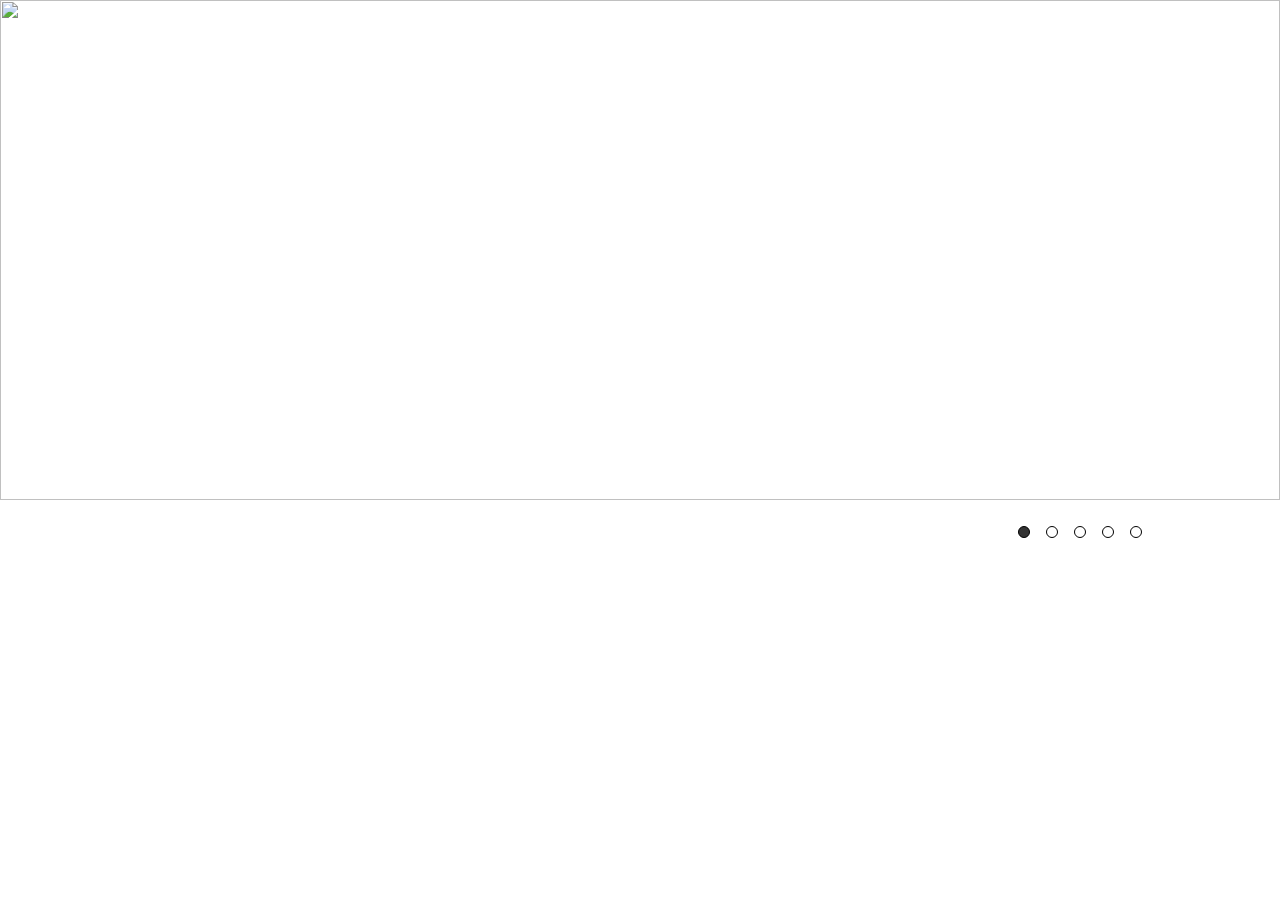
==== index.html @ 2c550b1b "added home page" ====
<!DOCTYPE html>
<html lang="en">
  <head>
    <meta charset="UTF-8" />
    <meta name="viewport" content="width=device-width, initial-scale=1.0" />
    <title>Project</title>
    <link rel="stylesheet" href="style.css" />
  </head>
  <body>
 

    <div class="wrapper">

        <div class="slides-container">
            <div class="slide-image">
                <div id="text1">
                    <h2 class="s1">LUNE+ASTER </h2>
                    <h1 class="s1">Seventh Heaven</h1>
                    <p class="s1">Created in celebration of Lune+Aster's seventh anniversary: A limited-edition lip and eye set featuring $240 worth of everyday essentials for just $98!</p>
                    <a class="s1" href="#">SHOP NOW</a>
                </div>
            
                <img src="//cdn.shopify.com/s/files/1/0283/0185/2747/files/la-lucky-no-7-hp-hero-des_1300x.jpg" alt="" />
            </div>

            <div class="slide-image">
                <div id="text2">
                    <h2 class="s2">IN STORES + ONLINE! </h2>
                    <h1 class="s2">THE MASK EDIT</h1>
                    <p class="s2">From sleep mask to sheet mask, eight targeted facial fixes that address every skin concern</p>
                    <a class="s2" href="#">SHOP NOW</a>
                </div>
                <img src="//cdn.shopify.com/s/files/1/0283/0185/2747/files/hero-des_6d9dd402-6452-49e3-abd5-06fab235403b_1300x.jpg" alt=""/>
            </div>

            <div class="slide-image">
                <div id="text3">
                    <h2 class="s3">IN STORES + ONLINE! </h2>
                    <h1 class="s3">The Fall Makeup Edit</h1>
                    <p class="s3">These seven makeup musts are all you need to create a fresh fall look!</p>
                    <a class="s3" href="#">SHOP NOW</a>
                </div>
                <img src="//cdn.shopify.com/s/files/1/0283/0185/2747/files/fall-makeup-edit-hero-des_1300x.jpg" alt=""/>
            </div>

            <div class="slide-image">
                <div id="text4">
                    
                    <h1 class="s4">Introducing The Maker</h1>
                    <p class="s4">Sensual fragrances inspired by travel fantasies that melt away your inhibitions.</p>
                    <a class="s4" href="#">SHOP NOW</a>
                </div>
                <img src="//cdn.shopify.com/s/files/1/0283/0185/2747/files/Derek_Jonson_-_The-Maker-hp-hero-des-2_1300x.jpg" alt=""/>
            </div>

            <div class="slide-image">
                <div id="text5">
                    <h3 class="s5">ROUTINE REBOOT</h3>
                    <h2 class="s52">THE </h2>
                    <h2 class="s50">"BFFS NIGHT OUT"</h2>
                    <h2 class="s51">ROUTINE </h2>
                    <p class="s5">Finally finding the time to turn up and get down with a group of good friends calls for a <i>lewk.</i>This routine is low effort but high reward--perfect for selfies with the squard</p>
                    <a class="s5" href="#">SHOP NOW</a>
                </div>
                <img src="//cdn.shopify.com/s/files/1/0283/0185/2747/files/hero-des_35241559-d9bf-4847-ad60-246ce1c321c5_1300x.jpg" alt=""/>
            </div>
        </div>

    </div>

    <div class="navigation-dots"></div>

    <!-- <h1 id="t1">NEW ARRIVALS</h1> -->

    <script src="./script/index.js"></script>
  </body>
</html>
---- style.css ----
body {
    margin: 0;
    box-sizing: border-box;
  }
  
  .wrapper {
    width: 100%;
    overflow: hidden;
  }
  
  .slides-container {
    height: 500px;
    transition: 900ms cubic-bezier(0.48, 0.15, 0.18, 1);
    position: relative;
  }
  
  .slide-image {
    height: 100%;
    width: 100%;
    position: absolute;
  }
  
  .slide-image img {
    width: 100%;
    height: 100%;
    object-fit: cover;
  }
  
  
  /* Navigation Dots */
  
  .navigation-dots {
    display: flex;
    height: 32px;
    align-items: center;
    justify-content: right;
    margin: 16px 0;
  }
  
  .single-dot {
    height: 10px;
    width: 10px; 
    border: 1px solid #000;
    border-radius: 50%;
    margin: 0 8px;
    cursor: pointer;
    transition: 400ms;
    position: relative;
    right:130px;
  }
  
  .single-dot.active {
    background: #333;
  }





  /* for slider image and paragraph */


img{
    width:100%;
}
#text1{
    /* border:1px solid white; */
    width:425px;
    height:380px;
    position: absolute;
    top:0px;
    padding:100px 20px 20px 80px;
    cursor: pointer;
}
h2.s1{
    color: #fff;
    font-family: Montserrat Light,sans-serif;
    font-weight: 400;
    cursor: pointer;
}
h1.s1{
    color: #fff;
    letter-spacing: 3px;
    line-height: 10px;
    font-size: 45px;
    font-family: "Product Sans",Arial,Helvetica,sans-serif;  
    cursor: pointer;
}
 p.s1,a.s1{
    color: #fff;
    font-style: normal;
    font-family: "Product Sans",Arial,Helvetica,sans-serif;
    max-width: 25em;
    letter-spacing: 1px;
    font-size: 18px;
    line-height: 4vh;
    cursor: pointer;
}
#text2,#text3{
    /* border:2px solid black; */
    width:533px;
    height:392px;
    position: absolute;
    top:0px;
    padding:80px 88px 20px 80px;
    cursor: pointer;
}
h2.s2{
    color: rgb(78, 167, 78);
    font-family: "Product Sans",Arial,Helvetica,sans-serif;
    font-size: 22px;
    position: relative;
    top:40px;
}
h1.s2{
    color: rgb(27, 148, 27);
    font-size: 66px;  
    font-weight:lighter;           
}
p.s2{
    color: #fff;
    font-family: "Product Sans",Arial,Helvetica,sans-serif;
    font-size: 26px;
    line-height: 32px;
    position: relative;
    bottom:20px;
    font-size: x-large;
}
a.s2{
    color: #fff;
    font-family: "Product Sans",Arial,Helvetica,sans-serif;
    font-size: 18px;
    position: relative;
    bottom:22px;
    font-weight:inherit; 
}

h2.s3{
    color:rgb(17, 17, 49);
    font-family: "Product Sans",Arial,Helvetica,sans-serif;
    font-size: 22px;
    position: relative;
    top:40px;
}
h1.s3{
    color:rgb(11, 11, 45);
    font-family: "Playfair Display", "Didot", "Times New Roman", Times, serif;
    font-size: 60px;  
    font-weight:lighter;          
}
p.s3{
    color: #a6a1a1;
    font-family: "Product Sans",Arial,Helvetica,sans-serif;
    font-size: 26px;
    line-height: 32px;
    position: relative;
    bottom:20px;
    font-weight:lighter;  
}
a.s3{
    color: #565656;
    font-family: "Product Sans",Arial,Helvetica,sans-serif;
    font-size: 18px;
    position: relative;
    bottom:22px;
    font-weight:lighter;  
}

#text4{
    /* border:2px solid white; */
    width:415px;
    height:392px;
    position: absolute;
    top:0px;
    padding:80px 88px 20px 80px;
    cursor: pointer;
}

h1.s4{
    color: #fff;
    font-size: 68px;  
    font-weight:lighter; 
    line-height: 65px;          
}
p.s4{
    color: #fff;
    font-family: "Product Sans",Arial,Helvetica,sans-serif;
    font-size: 22px;
    line-height: 32px;
    position: relative;
    bottom:20px;
}
a.s4{
    color: #fff;
    font-family: "Product Sans",Arial,Helvetica,sans-serif;
    font-size: 18px;
    position: relative;
    bottom:22px;
    font-weight:inherit; 
}




#text5{
    /* border:5px solid white; */
    width:410px;
    height:485px;
    position: absolute;
    top:0px;
    margin-left: 150px;
    cursor: pointer;
}
h2.s50{
    font-family: "Product Sans",Arial,Helvetica,sans-serif;
    font-weight: 550;
    color:rgb(19, 19, 95);
    font-size: 28px;
    text-align: center;
    position: relative;
    top:18px;
}
h2.s52{
    font-family: "Product Sans",Arial,Helvetica,sans-serif;
    font-size: 25px;
    text-align: center;
    color:#7a7777;
    font-weight:lighter; 
    position: relative;
    top:36px;
  
}
h2.s51{
    font-family: "Product Sans",Arial,Helvetica,sans-serif;
    font-size: 25px;
    text-align: center;
    color:#7a7777;
    font-weight:lighter; 
  
}
h3.s5{
    font-family: "Product Sans",Arial,Helvetica,sans-serif;
    font-size: 20px;
    text-align: center;
    color:#7a7777;
    font-weight:lighter;
    position: relative;
    top:42px;
  
}
p.s5{
    text-align: center;
    font-size: 20px;
    color:#7a7777;
    line-height: 30px;

}
a.s5{
    color:rgb(10, 10, 71);
    font-size: 20px;
    position: relative;
    left:150px;
}

h1#t1{
    font-family: "Product Sans",Arial,Helvetica,sans-serif;
    text-align: center;
    color:rgb(23, 23, 111);
    font-weight: lighter;
}
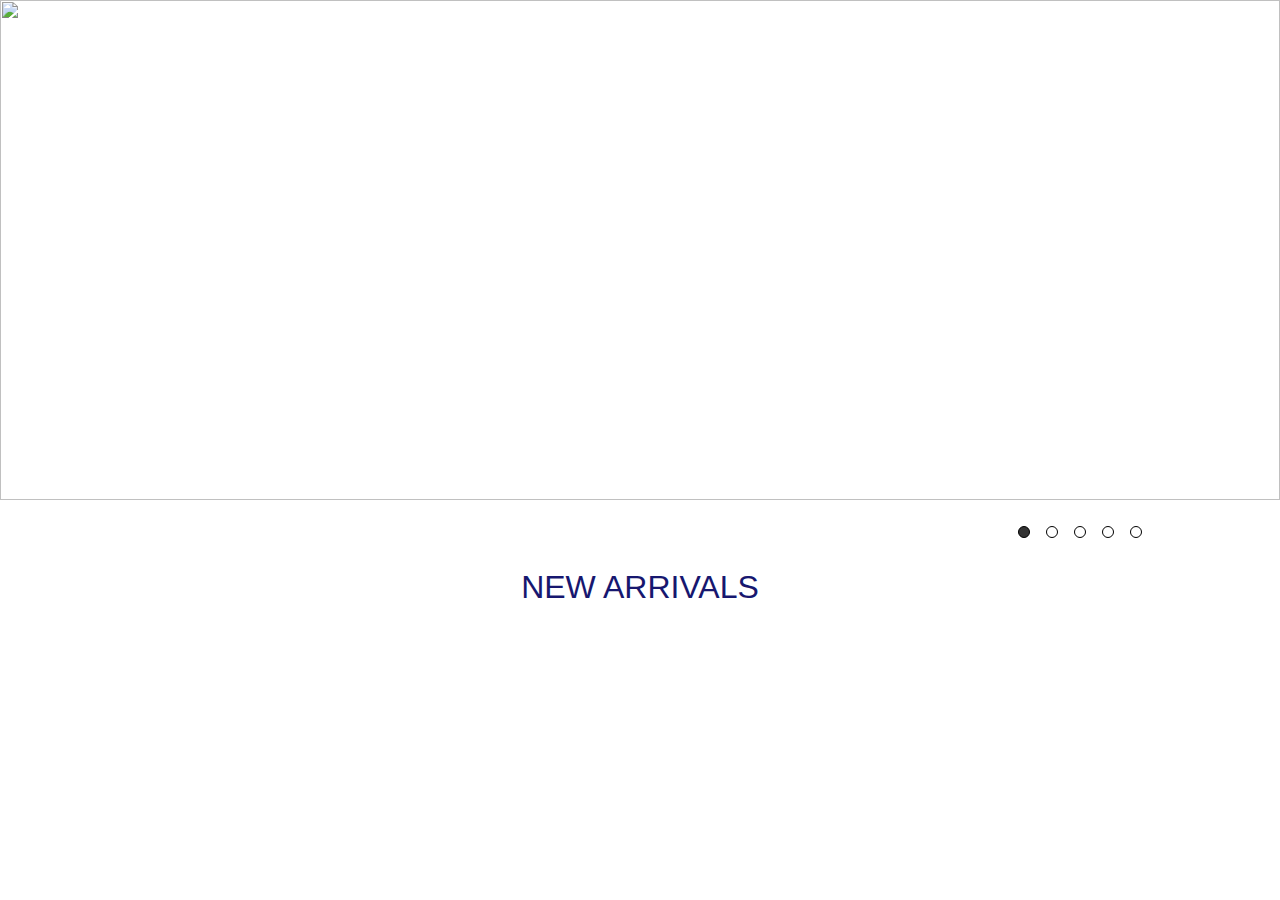
==== commit fb116ec7: "added day-3 task" ====
--- a/index.html
+++ b/index.html
@@ -70,7 +70,7 @@
 
     <div class="navigation-dots"></div>
 
-    <!-- <h1 id="t1">NEW ARRIVALS</h1> -->
+    <h1 id="t1">NEW ARRIVALS</h1>
 
     <script src="./script/index.js"></script>
   </body>
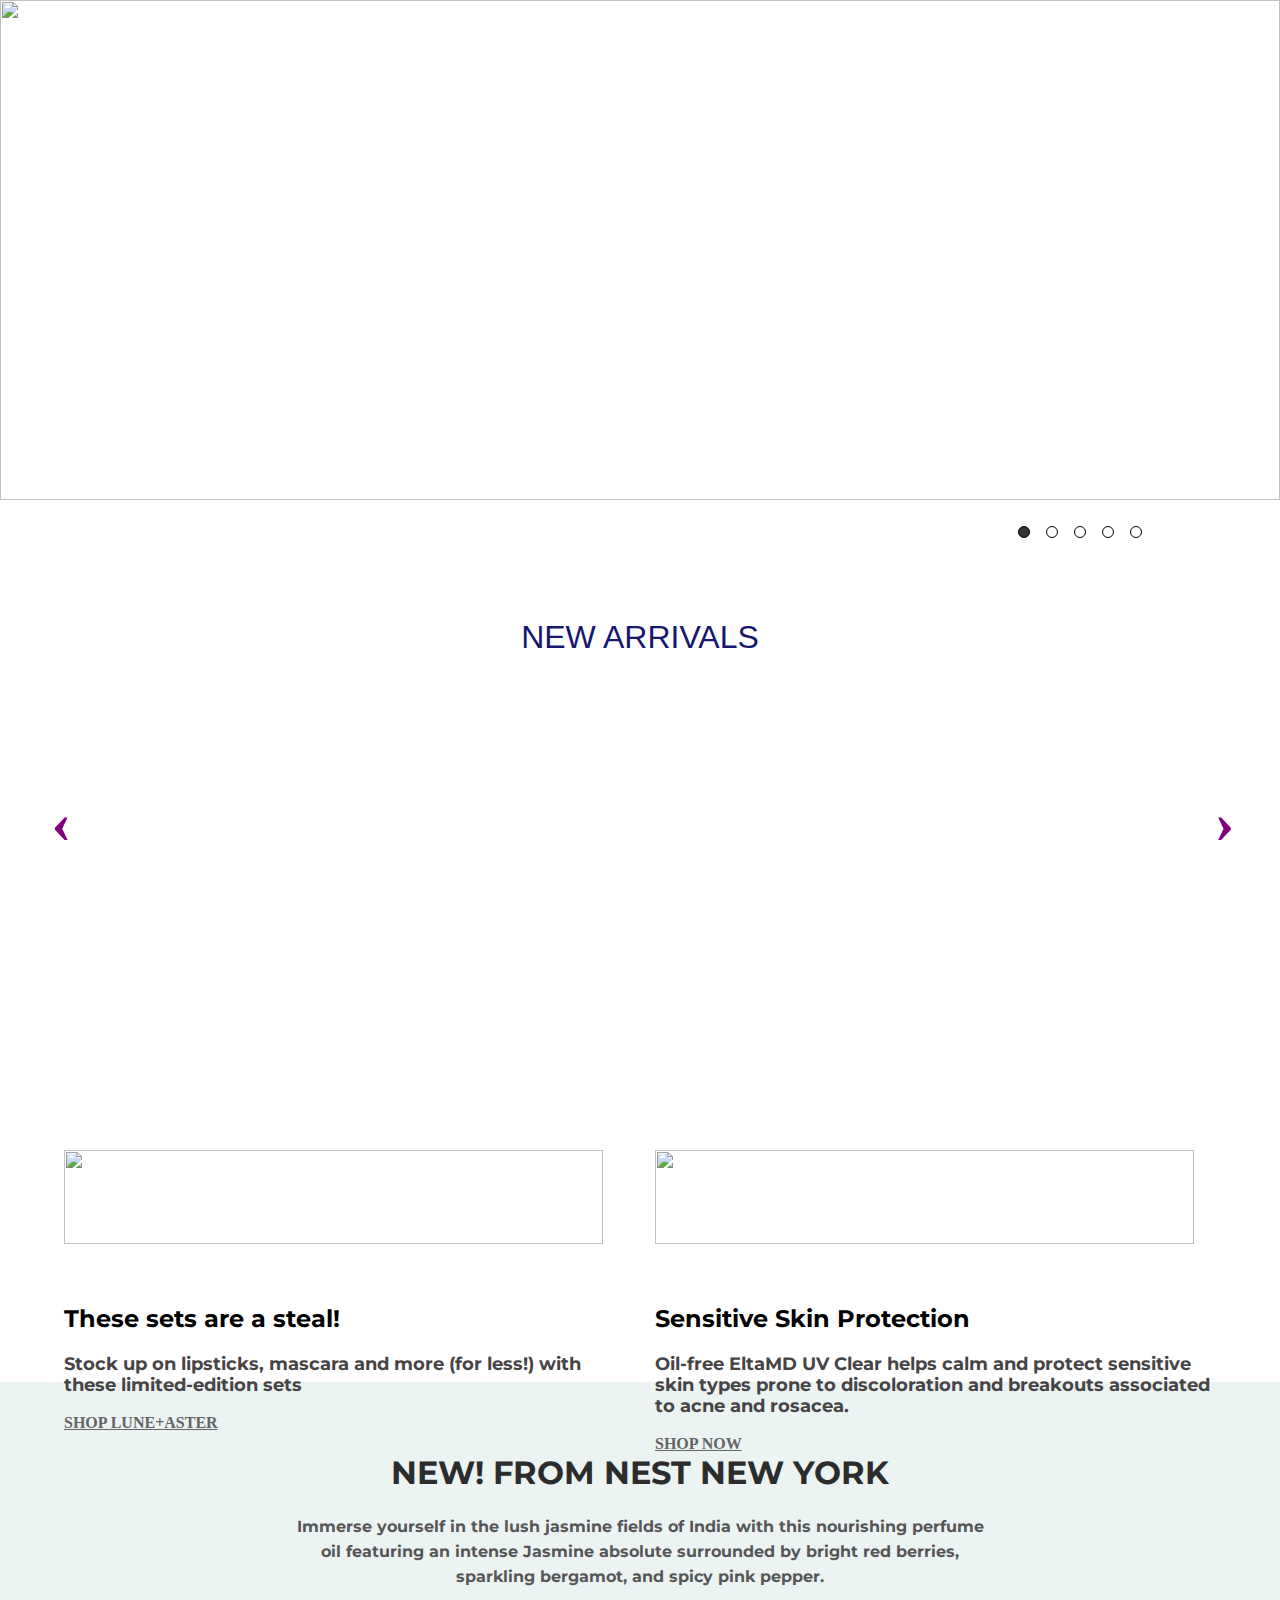
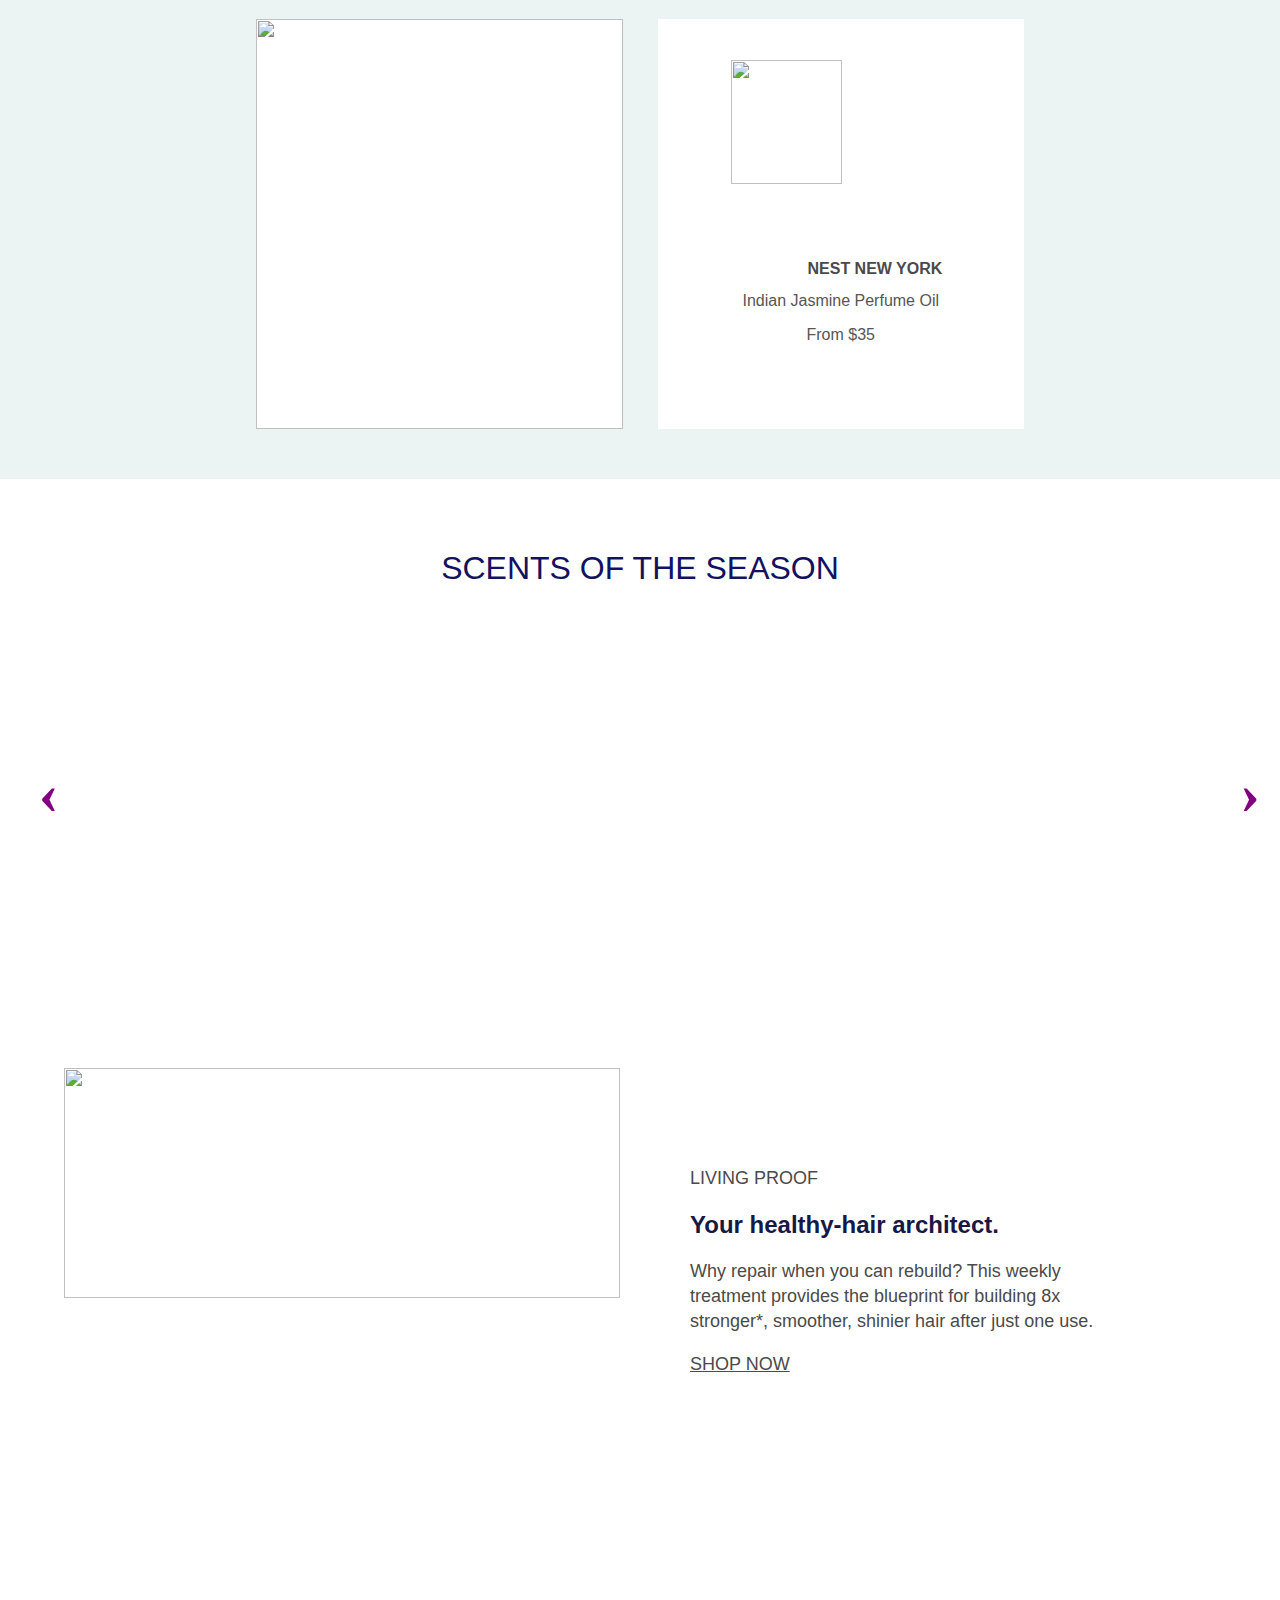
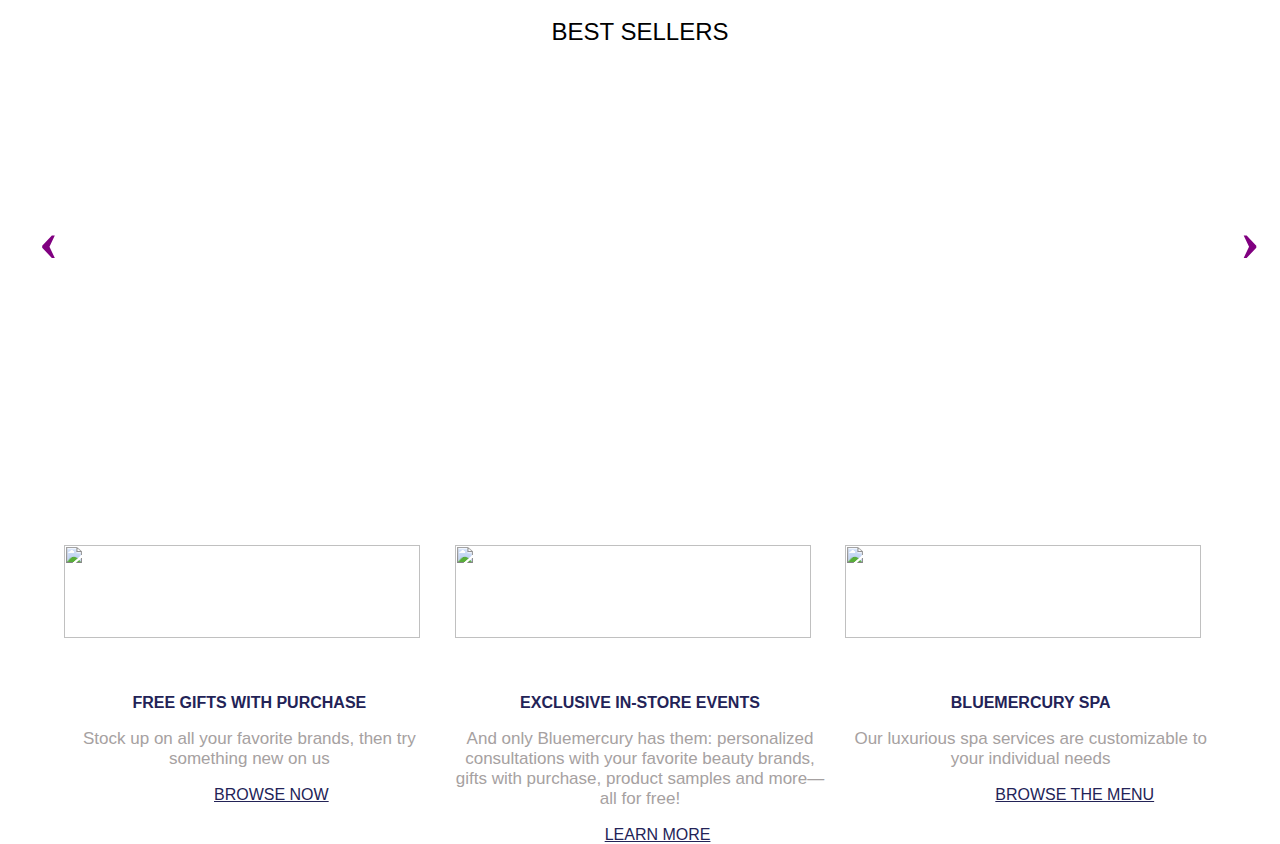
==== commit c6783289: "complete Task" ====
--- a/index.html
+++ b/index.html
@@ -3,8 +3,11 @@
   <head>
     <meta charset="UTF-8" />
     <meta name="viewport" content="width=device-width, initial-scale=1.0" />
-    <title>Project</title>
-    <link rel="stylesheet" href="style.css" />
+    <title>GTCoding</title>
+    <link rel="stylesheet" href="./style/style.css" />
+    <link rel="preconnect" href="https://fonts.googleapis.com">
+<link rel="preconnect" href="https://fonts.gstatic.com" crossorigin>
+<link href="https://fonts.googleapis.com/css2?family=Montserrat:wght@100&display=swap" rel="stylesheet">
   </head>
   <body>
  
@@ -72,6 +75,105 @@
 
     <h1 id="t1">NEW ARRIVALS</h1>
 
+    <div>
+        <span1>&#139;</span1>
+	    <span1>&#155;</span1>
+        <div id="container1"></div>
+    </div>
+    
+    <div id="box3">
+        <div>
+            <img src="//cdn.shopify.com/s/files/1/0283/0185/2747/files/eltamd_SidebySide_1000x625_0e0e002d-9432-494d-af5b-3eee1d07a210_640x.jpg" alt=""/>
+            <h2>These sets are a steal!</h2>
+            <p>Stock up on lipsticks, mascara and more (for less!) with these limited-edition sets</p>
+            <a href="#">SHOP LUNE+ASTER</a>
+        </div>
+        <div>          
+            <img src="//cdn.shopify.com/s/files/1/0283/0185/2747/files/LA_Holiday_SidebySide_1000x625_39833a0d-90bf-469b-891a-d999f340709b_640x.jpg" alt=""/>
+            <h2>Sensitive Skin Protection</h2>
+            <p>Oil-free EltaMD UV Clear helps calm and protect sensitive skin types prone to discoloration and breakouts associated to acne and rosacea.</p>
+            <a href="#">SHOP NOW</a>
+        </div>
+    </div>
+
+    <div id="box40">
+        <div id="box41">
+            <h1>NEW! FROM NEST NEW YORK</h1>
+            <p>Immerse yourself in the lush jasmine fields of India with this nourishing perfume oil featuring an intense Jasmine absolute surrounded by bright red berries, sparkling bergamot, and spicy pink pepper.</p>
+       </div>
+        <div id="box42">
+            
+            <div >
+                <img src="//cdn.shopify.com/s/files/1/0283/0185/2747/files/Nest_Indian_Jasmine_Shop_the_Collection_1200x1200_253904f9-535b-40f7-a1e2-e13a030f7a03_1200x.progressive.jpg" alt=""/>
+            </div>
+            <div>
+                <div id="box421">
+                    <img src="//cdn.shopify.com/s/files/1/0283/0185/2747/products/variant_images-size-30ml-840732118327-1_235x235_crop_center.jpg" alt=""/>
+                    <h4>NEST NEW YORK</h4>
+                    <p>Indian Jasmine Perfume Oil</p>
+                       <p> From $35</p>
+                </div>
+            </div>
+        
+        </div>
+    </div>
+
+
+    <h1 id="box5">SCENTS OF THE SEASON</h1>
+
+    <div>
+        <span2>&#139;</span2>
+	    <span2>&#155;</span2>
+        <div id="container2"></div>
+    </div>
+    
+
+    <div id="box7">
+        <div>
+            <img src="//cdn.shopify.com/s/files/1/0283/0185/2747/files/Living_Proof_800x800_ee635427-39ae-432e-8f2f-5d78bcdd1688.jpg" alt=""/>
+        </div>
+        <div id="box71">
+            <p>LIVING PROOF</p>
+            <h2>Your healthy-hair architect.</h2>
+            <p>Why repair when you can rebuild? This weekly treatment provides the blueprint for building 8x stronger*, smoother, shinier hair after just one use.</p>
+            <a href="#">SHOP NOW</a>
+        </div>
+    </div>
+    
+    <h2 id="box8">BEST SELLERS</h2>
+
+    <div>
+        <span3>&#139;</span3>
+	    <span3>&#155;</span3>
+        <div id="container3"></div>
+    </div>
+    
+    <div id="box9">
+        <div>
+            <img src="https://cdn.shopify.com/s/files/1/0283/0185/2747/files/samples-content_block_705x705.jpg?v=1614296349" alt=""/>
+            <h3>FREE GIFTS WITH PURCHASE</h3>
+            <p>Stock up on all your favorite brands, then try something new on us</p>
+            <a href="#">BROWSE NOW</a>
+        </div>
+        <div>
+            <img src="https://cdn.shopify.com/s/files/1/0283/0185/2747/files/store_events_navigation_705x705.jpg?v=1661983491" alt=""/>
+            <h3>EXCLUSIVE IN-STORE EVENTS</h3>
+            <p>And only Bluemercury has them: personalized consultations with your favorite beauty brands, gifts with purchase, product samples and more—all for free!</p>           
+            <a href="#">LEARN MORE</a>
+        </div>
+        <div>
+            <img src="https://cdn.shopify.com/s/files/1/0283/0185/2747/files/spa_menu_photo_705x705.jpg?v=1628018315" alt=""/>
+            <h3>BLUEMERCURY SPA</h3>
+            <p>Our luxurious spa services are customizable to your individual needs</p>
+            <a href="#">BROWSE THE MENU</a>
+        </div>
+    </div>
     <script src="./script/index.js"></script>
   </body>
-</html>+</html>
+
+
+
+
+
+
--- a/style/style.css
+++ b/style/style.css
@@ -0,0 +1,612 @@
+body {
+    margin: 0;
+    box-sizing: border-box;
+  }
+  
+  .wrapper {
+    width: 100%;
+    overflow: hidden;
+  }
+  
+  .slides-container {
+    height: 500px;
+    transition: 900ms cubic-bezier(0.48, 0.15, 0.18, 1);
+    position: relative;
+  }
+  
+  .slide-image {
+    height: 100%;
+    width: 100%;
+    position: absolute;
+  }
+  
+  .slide-image img {
+    width: 100%;
+    height: 100%;
+    object-fit: cover;
+  }
+  
+  
+  /* Navigation Dots */
+  
+  .navigation-dots {
+    display: flex;
+    height: 32px;
+    align-items: center;
+    justify-content: right;
+    margin: 16px 0;
+  }
+  
+  .single-dot {
+    height: 10px;
+    width: 10px; 
+    border: 1px solid #000;
+    border-radius: 50%;
+    margin: 0 8px;
+    cursor: pointer;
+    transition: 400ms;
+    position: relative;
+    right:130px;
+  }
+  
+  .single-dot.active {
+    background: #333;
+  }
+
+
+  /* for slider image and paragraph */
+
+
+img{
+    width:100%;
+}
+#text1{
+    width:425px;
+    height:380px;
+    position: absolute;
+    top:0px;
+    padding:100px 20px 20px 80px;
+    cursor: pointer;
+}
+h2.s1{
+    color: #fff;
+    font-family: Montserrat Light,sans-serif;
+    font-weight: 400;
+    cursor: pointer;
+}
+h1.s1{
+    color: #fff;
+    letter-spacing: 3px;
+    line-height: 10px;
+    font-size: 45px;
+    font-family: "Product Sans",Arial,Helvetica,sans-serif;  
+    cursor: pointer;
+}
+ p.s1,a.s1{
+    color: #fff;
+    font-style: normal;
+    font-family: "Product Sans",Arial,Helvetica,sans-serif;
+    max-width: 25em;
+    letter-spacing: 1px;
+    font-size: 18px;
+    line-height: 4vh;
+    cursor: pointer;
+}
+#text2,#text3{
+    width:533px;
+    height:392px;
+    position: absolute;
+    top:0px;
+    padding:80px 88px 20px 80px;
+    cursor: pointer;
+}
+h2.s2{
+    color: rgb(78, 167, 78);
+    font-family: "Product Sans",Arial,Helvetica,sans-serif;
+    font-size: 22px;
+    position: relative;
+    top:40px;
+}
+h1.s2{
+    color: rgb(27, 148, 27);
+    font-size: 66px;  
+    font-weight:lighter;           
+}
+p.s2{
+    color: #fff;
+    font-family: "Product Sans",Arial,Helvetica,sans-serif;
+    font-size: 26px;
+    line-height: 32px;
+    position: relative;
+    bottom:20px;
+    font-size: x-large;
+}
+a.s2{
+    color: #fff;
+    font-family: "Product Sans",Arial,Helvetica,sans-serif;
+    font-size: 18px;
+    position: relative;
+    bottom:22px;
+    font-weight:inherit; 
+}
+
+h2.s3{
+    color:rgb(17, 17, 49);
+    font-family: "Product Sans",Arial,Helvetica,sans-serif;
+    font-size: 22px;
+    position: relative;
+    top:40px;
+}
+h1.s3{
+    color:rgb(11, 11, 45);
+    font-family: "Playfair Display", "Didot", "Times New Roman", Times, serif;
+    font-size: 60px;  
+    font-weight:lighter;          
+}
+p.s3{
+    color: #a6a1a1;
+    font-family: "Product Sans",Arial,Helvetica,sans-serif;
+    font-size: 26px;
+    line-height: 32px;
+    position: relative;
+    bottom:20px;
+    font-weight:lighter;  
+}
+a.s3{
+    color: #565656;
+    font-family: "Product Sans",Arial,Helvetica,sans-serif;
+    font-size: 18px;
+    position: relative;
+    bottom:22px;
+    font-weight:lighter;  
+}
+
+#text4{
+    width:415px;
+    height:392px;
+    position: absolute;
+    top:0px;
+    padding:80px 88px 20px 80px;
+    cursor: pointer;
+}
+
+h1.s4{
+    color: #fff;
+    font-size: 68px;  
+    font-weight:lighter; 
+    line-height: 65px;          
+}
+p.s4{
+    color: #fff;
+    font-family: "Product Sans",Arial,Helvetica,sans-serif;
+    font-size: 22px;
+    line-height: 32px;
+    position: relative;
+    bottom:20px;
+}
+a.s4{
+    color: #fff;
+    font-family: "Product Sans",Arial,Helvetica,sans-serif;
+    font-size: 18px;
+    position: relative;
+    bottom:22px;
+    font-weight:inherit; 
+}
+
+
+
+
+#text5{
+    width:410px;
+    height:485px;
+    position: absolute;
+    top:0px;
+    margin-left: 150px;
+    cursor: pointer;
+}
+h2.s50{
+    font-family: "Product Sans",Arial,Helvetica,sans-serif;
+    font-weight: 550;
+    color:rgb(19, 19, 95);
+    font-size: 28px;
+    text-align: center;
+    position: relative;
+    top:18px;
+}
+h2.s52{
+    font-family: "Product Sans",Arial,Helvetica,sans-serif;
+    font-size: 25px;
+    text-align: center;
+    color:#7a7777;
+    font-weight:lighter; 
+    position: relative;
+    top:36px;
+  
+}
+h2.s51{
+    font-family: "Product Sans",Arial,Helvetica,sans-serif;
+    font-size: 25px;
+    text-align: center;
+    color:#7a7777;
+    font-weight:lighter; 
+  
+}
+h3.s5{
+    font-family: "Product Sans",Arial,Helvetica,sans-serif;
+    font-size: 20px;
+    text-align: center;
+    color:#7a7777;
+    font-weight:lighter;
+    position: relative;
+    top:42px;
+  
+}
+p.s5{
+    text-align: center;
+    font-size: 20px;
+    color:#7a7777;
+    line-height: 30px;
+
+}
+a.s5{
+    color:rgb(10, 10, 71);
+    font-size: 20px;
+    position: relative;
+    left:150px;
+}
+
+/* heading 1 */
+h1#t1{
+    font-family: "Product Sans",Arial,Helvetica,sans-serif;
+    text-align: center;
+    color:rgb(23, 23, 111);
+    font-weight: lighter;
+    position: relative;
+    top:50px;
+}
+
+
+/* slider 1 */
+
+span1{
+    position: relative;
+    top: 160px;
+    font-size: 60px;
+    font-weight: bold;
+    color: purple;
+    cursor: pointer;
+    left: 4%;
+    z-index: 1;
+}
+span1:nth-of-type(2){
+    left: 93%;
+    text-align: right;
+}
+#container1{
+    margin: auto;
+    width: 90%;
+    height: 400px;
+    display: flex;
+    justify-content: left;
+    overflow-x: auto;
+    overflow-y:hidden;
+    padding:1% 0 0 0;
+}
+#container1::-webkit-scrollbar{
+    visibility: hidden;
+}
+.product1{
+    min-width: 24.1%;
+    height: auto;
+    position: relative;
+    left: 0px;
+    text-align: center;
+    margin:0px 6px 0px 5px;
+    transition: 1s all;
+    cursor:pointer;
+}
+img{
+    width:98%;
+    height:70%;
+}
+.p1{
+    font-family: 'Franklin Gothic Medium', 'Arial Narrow', Arial, sans-serif;
+}
+.t1,.p2{
+    color:#a6a1a1;
+    font-family: Arial, Helvetica, sans-serif;
+    font-size:14px;
+}
+
+/* box3 */
+#box3{
+    font-family: 'Montserrat', sans-serif;
+    font-weight: bold;
+    display: grid;
+    grid-template-columns: repeat(2,1fr);
+    margin:auto;margin-top: 40px;
+    column-gap:30px;
+    width:90%;
+
+}
+
+#box3>div>p{
+    color:#464444;
+    font-weight: bold;
+    font-size: 17.5px;
+    
+}
+#box3>div>a{
+    font-family:Georgia, 'Times New Roman', Times, serif;
+    color:#646464;
+}
+
+/* box 4 */
+#box40{
+    width:100%;
+    height:auto;    
+    margin-top: 40px;
+    background-color: rgb(235, 243, 243);
+    padding:50px 0px 50px 0px;
+}
+
+#box41{
+    margin:auto;
+    width:55%;
+}
+#box41>h1{
+    text-align: center;
+    font-family: 'Montserrat', sans-serif;
+    font-weight: bolder;
+    color:#2d2c2c;
+}
+#box41>p{
+    text-align: center;
+    font-family: 'Montserrat', sans-serif;
+    font-weight: bold;
+    color:#565656;
+    line-height: 25px;
+}
+
+ #box42{
+    display: grid;
+    grid-template-columns: repeat(2,1fr);
+    margin:auto;
+    margin-top: 30px;
+    height:410px;
+    gap:35px;
+    width:60%;
+}
+#box42>div{
+    height: 410px;
+    background-color: #fff; 
+}
+
+#box42>div>img{
+    width:100%;
+    height:100%;
+}
+
+#box421{
+    height:410px;
+}
+#box421>img{
+    width:55%;
+    height:55%;
+    position: relative;
+    left:20%;
+    top:10%;
+}
+#box421>h4{
+    font-family: 'Montserrat', sans-serif;
+    font-family: 'Poppins', sans-serif;
+    color:#4b4a4a;
+    position: relative;
+    left:150px;
+    line-height: 5px;
+}
+#box421>p{
+    font-family: 'Montserrat', sans-serif;
+    font-family: 'Poppins', sans-serif;
+    color:#565656;
+    text-align: center;
+}
+
+/* box 5 */
+#box5{
+    font-family: 'Montserrat', sans-serif;
+    font-family: 'Poppins', sans-serif;
+    text-align: center;
+    font-weight: lighter;
+    color:rgb(18, 18, 97);
+    position: relative;
+    top:50px;
+}
+
+/* slider 2 */
+span2{
+    position: relative;
+    top: 200px;
+    font-size: 60px;
+    font-weight: bold;
+    color: purple;
+    cursor: pointer;
+    left: 3%;
+    z-index: 1;
+}
+span2:nth-of-type(2){
+    left: 95%;
+    text-align: right;
+}
+#container2{
+    width: 90%;
+    height: 390px;
+    margin: auto;
+    display: flex;
+    justify-content: left;
+    overflow-x: auto;
+    overflow-y:hidden;
+    
+}
+#container2::-webkit-scrollbar{
+    visibility: hidden;
+}
+.product2{
+    min-width: 24%;
+    height: 95%;
+    position: relative;
+    left: 0px;
+    text-align: center;
+    margin:0px 6px 0px 5px;
+    transition: 0.9s all;
+
+}
+img{
+    width:98%;
+    height:70%;
+}
+.p1{
+    font-family: 'Franklin Gothic Medium', 'Arial Narrow', Arial, sans-serif;
+}
+.t1,.p2{
+    color:#a6a1a1;
+    font-family: Arial, Helvetica, sans-serif;
+    font-size:14px;
+    line-height: 28px;
+} 
+
+/* box7 */
+
+#box7{
+    width:90%;
+    height:470px;
+    margin:auto;
+    margin-top: 50px;
+    display: grid;
+    grid-template-columns:repeat(2,1fr);
+    gap:40px;
+
+}
+#box7>div>img{
+    width:100%;
+    height:70%;
+}
+#box71{
+    width:75%;
+    height:400px;
+    padding-left: 30px;
+}
+#box71>p,#box71>a{
+    font-family: 'Montserrat', sans-serif;
+    font-family: 'Poppins', sans-serif;
+    text-align: left;
+    position: relative;
+    font-size: 18px;
+    top:20%;
+    left:0;
+    line-height: 25px;
+    color:#4b4a4a;
+}
+#box71>h2{
+    font-family: 'Montserrat', sans-serif;
+    font-family: 'Poppins', sans-serif;
+    text-align: left;
+    position: relative;
+    top:20%;
+    left:0;
+    color:rgb(24, 24, 69)
+}
+
+/* box8 */
+
+#box8{
+    text-align: center;
+    font-family:Arial, Helvetica, sans-serif;
+    font-weight: lighter;
+    position: relative;
+    top:60px;
+}
+
+/* slider3 */
+
+span3{
+    position: relative;
+    top: 200px;
+    font-size: 60px;
+    font-weight: bold;
+    color: purple;
+    cursor: pointer;
+    left: 3%;
+    z-index: 1;
+}
+span3:nth-of-type(2){
+    left: 95%;
+    text-align: right;
+}
+#container3{
+    width: 90%;
+    height: 420px;
+    margin: auto;
+    display: flex;
+    justify-content: left;
+    overflow-x: auto;
+    overflow-y:hidden;
+    
+}
+#container3::-webkit-scrollbar{
+    visibility: hidden;
+}
+.product3{
+    min-width: 24%;
+    height: 100%;
+    position: relative;
+    left: 0px;
+    text-align: center;
+    margin:0px 6px 0px 5px;
+    transition: 0.9s all;
+    cursor:pointer;
+}
+
+img{
+    width:98%;
+    height:70%;
+}
+.p1{
+    font-family: 'Franklin Gothic Medium', 'Arial Narrow', Arial, sans-serif;
+}
+.t1,.p2{
+    color:#a6a1a1;
+    font-family: Arial, Helvetica, sans-serif;
+    font-size:14px;
+    line-height: 15px;
+}
+
+#box9{
+    margin:auto;
+    margin-top: 50px;
+    width:90%;
+    display:grid;
+    grid-template-columns: repeat(3,1fr);
+    gap:20px;
+}
+#box9>div>h3,#box9>div>a{
+ font-family: Arial, Helvetica, sans-serif;
+ text-align: center;
+ font-size: 16px;
+ color:rgb(35, 35, 87);
+}
+
+#box9>div>a{
+    font-family: Arial, Helvetica, sans-serif;
+    font-size: 16px;
+    color:rgb(35, 35, 87);
+    position:relative;
+    left:150px;
+   }
+#box9>div>p{
+ text-align: center;
+ color:#a6a1a1;
+ font-family: Arial, Helvetica, sans-serif;
+ font-size:17px;
+ line-height: 20px;
+}
